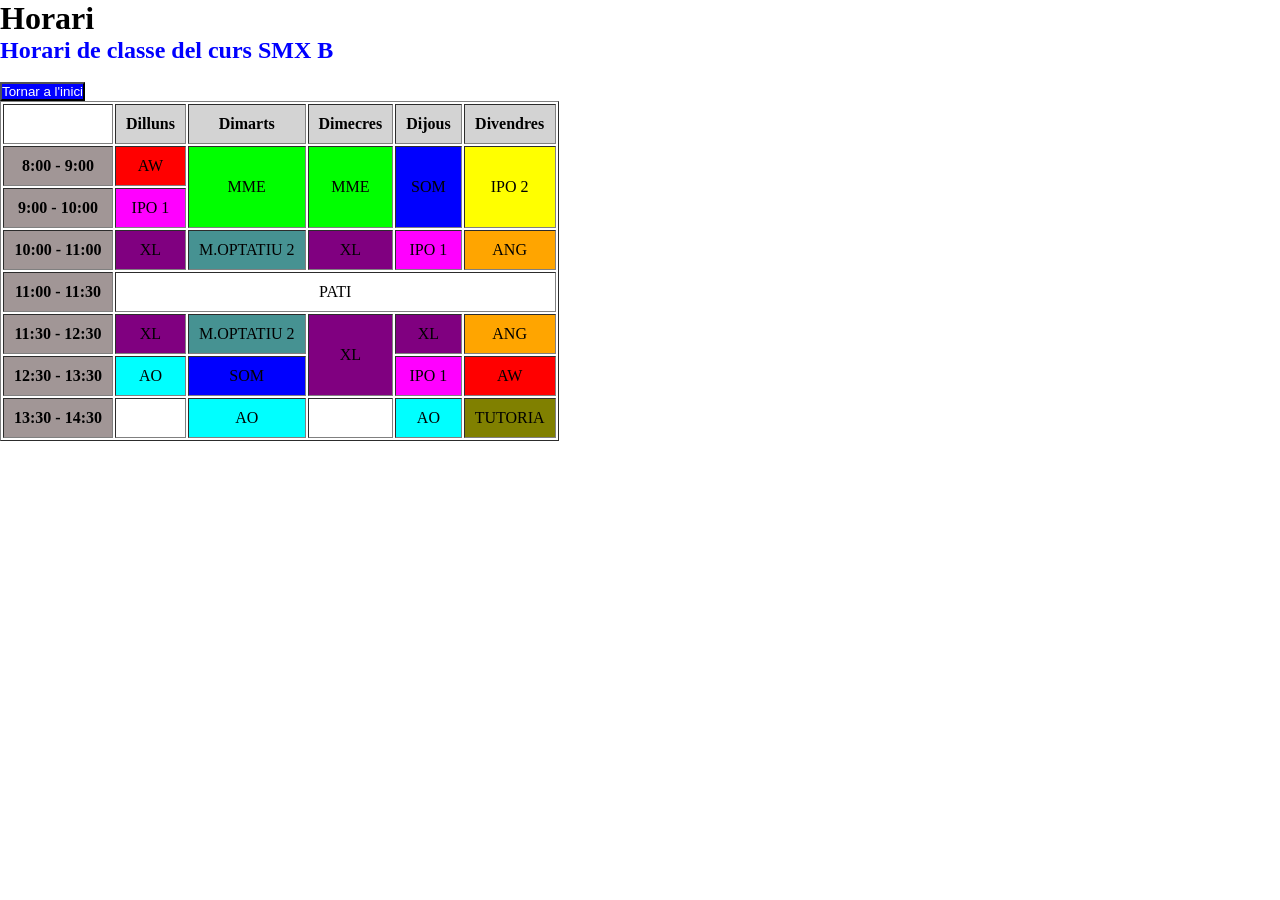
==== html/horari.html @ a81aaeba "estructura actualizada" ====
<!DOCTYPE html>

<html>
    <head>
        <meta charset="utf-8">
        <meta http-equiv="X-UA-Compatible" content="IE=edge">
        <title>Horari</title>
        <meta name="description" content="">
        <meta name="viewport" content="width=device-width, initial-scale=1">
        <link rel="stylesheet" href="./../css/style.css">
        <link rel="stylesheet" href="./../css/color.css">
    </head>
    
    <body>
        <h1>Horari</h1>
            <h2 style="color: #0000FF;">Horari de classe del curs SMX B</h2>  
        
        <br>
        <button 
            style="background-color: #0000FF; color: #FFFFFF;"
            onclick="window.location.href='../index.html'">Tornar a l'inici
        </button>
        
        <br>
        <table border="1">
            
            <thead>
                <tr>  
                    <th></th>
                    <th class="diaSetmana">Dilluns</th>
                    <th class="diaSetmana">Dimarts</th>
                    <th class="diaSetmana">Dimecres</th>
                    <th class="diaSetmana">Dijous</th>
                    <th class="diaSetmana">Divendres</th>
                </tr>
            </thead>
            <tbody> 
                <tr>
                    <th class="horaDia">8:00 - 9:00</th>
                    <td class="AW">AW</td>
                    <td rowspan="2" class="MME">MME</td>
                    <td rowspan="2" class="MME">MME</td>
                    <td rowspan="2" class="SOM">SOM</td>
                    <td rowspan="2" class="IPO2">IPO 2</td>
                </tr>
                <tr>
                    <th class="horaDia">9:00 - 10:00</th>
                    <td class="IPO1">IPO 1</td>
                </tr>
                <tr>
                    <th class="horaDia">10:00 - 11:00</th>
                    <td class="XL">XL</td>
                    <td class="M-OPTATIU2">M.OPTATIU 2</td>
                    <td class="XL">XL</td>
                    <td class="IPO1">IPO 1</td>
                    <td class="ANG">ANG</td>
                </tr>
                <tr>
                    <th class="horaDia">11:00 - 11:30</th>
                    <td colspan="5">PATI</td>
                </tr>
                <tr>
                    <th class="horaDia">11:30 - 12:30</th>
                    <td class="XL">XL</td>
                    <td class="M-OPTATIU2">M.OPTATIU 2</td>
                    <td rowspan="2" class="XL"> XL</td>
                    <td class="XL">XL</td>
                    <td class="ANG">ANG</td>
                </tr>
                <tr>
                    <th class="horaDia">12:30 - 13:30</th>
                    <td class="AO">AO</td>
                    <td class="SOM">SOM</td>
                    <td class="IPO1">IPO 1</td>
                    <td class="AW">AW</td>
                </tr>
                <tr>
                    <th class="horaDia">13:30 - 14:30</th>
                    <td></td>
                    <td class="AO">AO</td>
                    <td></td>
                    <td class="AO">AO</td>
                    <td class="TUTORIA">TUTORIA</td>
                </tr>
                
            </tbody>
        </table>



    </body>
</html>
---- css/style.css ----
* {
    margin: 0;
    padding: 0;

    text-decoration: none;
    list-style: none;
}

td, th {
    text-align: center;
    padding: 10px;
}

#AW {
    background-color: #f2f2f2;
}
---- css/color.css ----
.diaSetmana {
    background-color: lightgray;
}

.horaDia {
    background-color: rgb(161, 150, 150);
}

.textWhite {
    color: whitesmoke;
}

.AW {
    background-color: rgb(255, 0, 0);
  
}

.MME {
    background-color: rgb(0, 255, 0);
   
}

.SOM {
    background-color: rgb(0, 0, 255);
   
}

.IPO2 {
    background-color: rgb(255, 255, 0);
   
}

.IPO1 {
    background-color: rgb(255, 0, 255);
   
}

.AO {
    background-color: rgb(0, 255, 255);
   
}

.ANG {
    background-color: rgb(255, 165, 0);
   
}

.XL {
    background-color: rgb(128, 0, 128);
   
}

.TUTORIA {
    background-color: rgb(128, 128, 0);
   
}
.M-OPTATIU2 {
    background-color: rgb(70, 146, 146);
   
}

.pati {
    background-color: rgb(0, 0, 0);
   
}
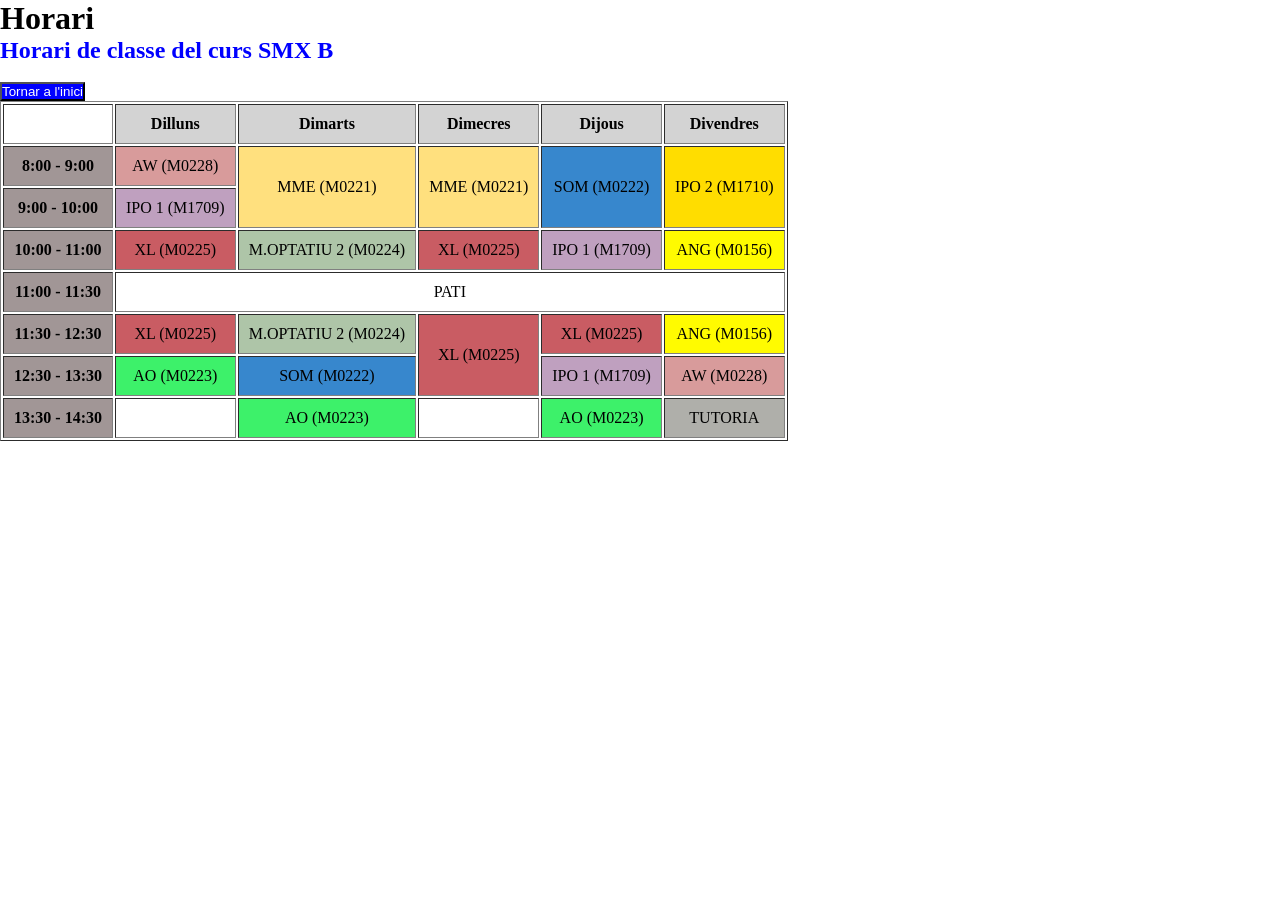
==== commit c9b4d98b: "13:27  02/10/26" ====
--- a/html/horari.html
+++ b/html/horari.html
@@ -37,23 +37,23 @@
             <tbody> 
                 <tr>
                     <th class="horaDia">8:00 - 9:00</th>
-                    <td class="AW">AW</td>
-                    <td rowspan="2" class="MME">MME</td>
-                    <td rowspan="2" class="MME">MME</td>
-                    <td rowspan="2" class="SOM">SOM</td>
-                    <td rowspan="2" class="IPO2">IPO 2</td>
+                    <td class="AW">AW (M0228)</td>
+                    <td rowspan="2" class="MME">MME  (M0221)</td>
+                    <td rowspan="2" class="MME">MME (M0221)</td>
+                    <td rowspan="2" class="SOM">SOM  (M0222)</td>
+                    <td rowspan="2" class="IPO2">IPO 2  (M1710)</td>
                 </tr>
                 <tr>
                     <th class="horaDia">9:00 - 10:00</th>
-                    <td class="IPO1">IPO 1</td>
+                    <td class="IPO1">IPO 1 (M1709)</td>
                 </tr>
                 <tr>
                     <th class="horaDia">10:00 - 11:00</th>
-                    <td class="XL">XL</td>
-                    <td class="M-OPTATIU2">M.OPTATIU 2</td>
-                    <td class="XL">XL</td>
-                    <td class="IPO1">IPO 1</td>
-                    <td class="ANG">ANG</td>
+                    <td class="XL">XL (M0225)</td>
+                    <td class="M-OPTATIU2">M.OPTATIU 2 (M0224)</td>
+                    <td class="XL">XL (M0225)</td>
+                    <td class="IPO1">IPO 1 (M1709)</td>
+                    <td class="ANG">ANG  (M0156)</td>
                 </tr>
                 <tr>
                     <th class="horaDia">11:00 - 11:30</th>
@@ -61,25 +61,25 @@
                 </tr>
                 <tr>
                     <th class="horaDia">11:30 - 12:30</th>
-                    <td class="XL">XL</td>
-                    <td class="M-OPTATIU2">M.OPTATIU 2</td>
-                    <td rowspan="2" class="XL"> XL</td>
-                    <td class="XL">XL</td>
-                    <td class="ANG">ANG</td>
+                    <td class="XL">XL (M0225)</td>
+                    <td class="M-OPTATIU2">M.OPTATIU 2 (M0224) </td>
+                    <td rowspan="2" class="XL"> XL (M0225)</td>
+                    <td class="XL">XL (M0225)</td>
+                    <td class="ANG">ANG  (M0156)</td>
                 </tr>
                 <tr>
                     <th class="horaDia">12:30 - 13:30</th>
-                    <td class="AO">AO</td>
-                    <td class="SOM">SOM</td>
-                    <td class="IPO1">IPO 1</td>
-                    <td class="AW">AW</td>
+                    <td class="AO">AO (M0223) </td>
+                    <td class="SOM">SOM (M0222)</td>
+                    <td class="IPO1">IPO 1 (M1709)</td>
+                    <td class="AW">AW (M0228) </td>
                 </tr>
                 <tr>
                     <th class="horaDia">13:30 - 14:30</th>
                     <td></td>
-                    <td class="AO">AO</td>
+                    <td class="AO">AO (M0223)</td>
                     <td></td>
-                    <td class="AO">AO</td>
+                    <td class="AO">AO (M0223)</td>
                     <td class="TUTORIA">TUTORIA</td>
                 </tr>
                 
--- a/css/color.css
+++ b/css/color.css
@@ -11,51 +11,51 @@
 }
 
 .AW {
-    background-color: rgb(255, 0, 0);
+    background-color: rgb(216, 155, 155);
   
 }
 
 .MME {
-    background-color: rgb(0, 255, 0);
+    background-color: rgba(255, 214, 81, 0.74);
    
 }
 
 .SOM {
-    background-color: rgb(0, 0, 255);
+    background-color: rgb(55, 135, 205);
    
 }
 
 .IPO2 {
-    background-color: rgb(255, 255, 0);
+    background-color: rgb(255, 221, 0);
    
 }
 
 .IPO1 {
-    background-color: rgb(255, 0, 255);
+    background-color: rgba(100, 25, 100, 0.413);
    
 }
 
 .AO {
-    background-color: rgb(0, 255, 255);
+    background-color: rgba(19, 238, 74, 0.819);
    
 }
 
 .ANG {
-    background-color: rgb(255, 165, 0);
+    background-color: rgb(255, 251, 0);
    
 }
 
 .XL {
-    background-color: rgb(128, 0, 128);
+    background-color: rgba(186, 46, 55, 0.778);
    
 }
 
 .TUTORIA {
-    background-color: rgb(128, 128, 0);
+    background-color: rgba(122, 122, 114, 0.601);
    
 }
 .M-OPTATIU2 {
-    background-color: rgb(70, 146, 146);
+    background-color: rgba(21, 89, 3, 0.345);
    
 }
 
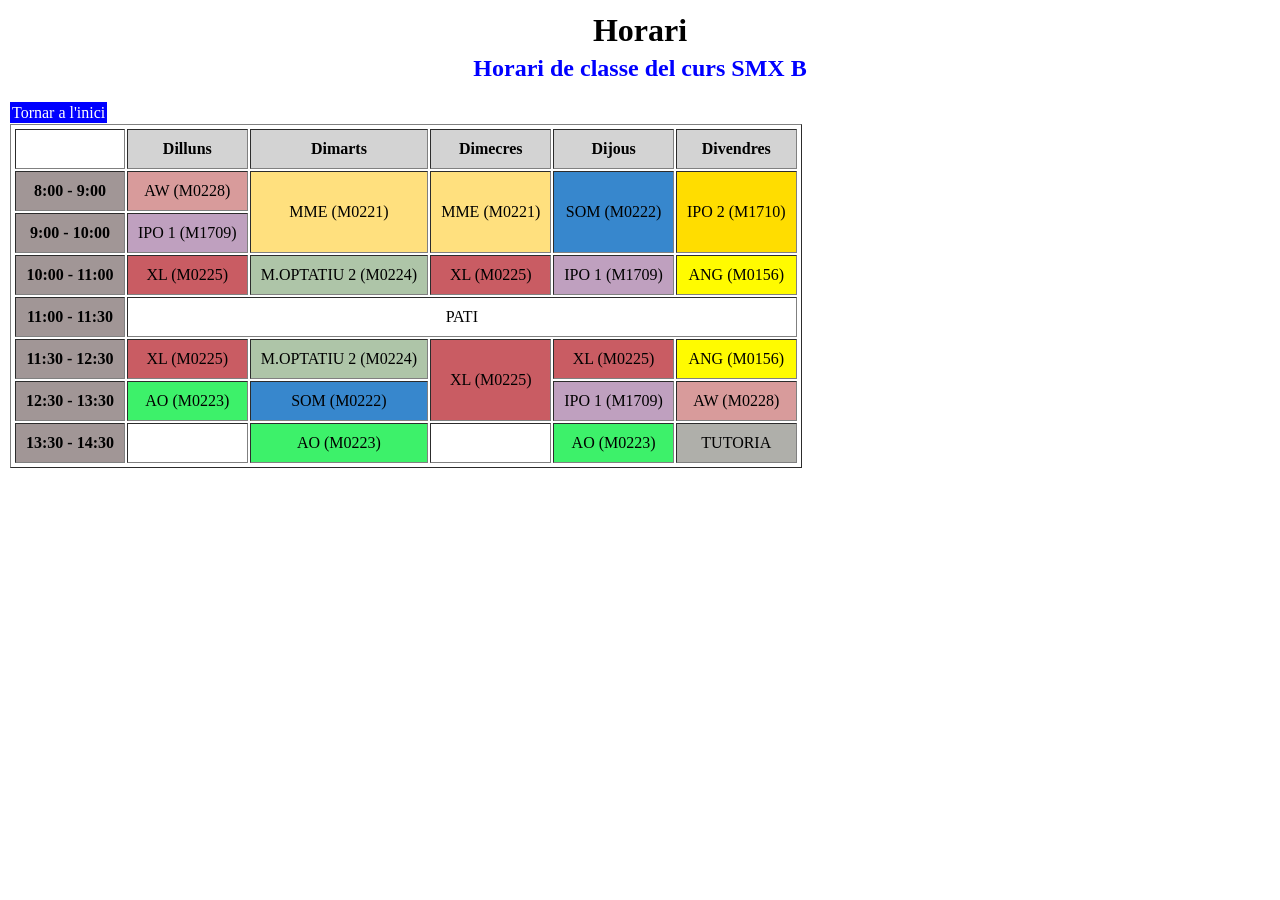
==== commit 100807cf: "update" ====
--- a/html/horari.html
+++ b/html/horari.html
@@ -1,92 +1,92 @@
 <!DOCTYPE html>
 
 <html>
-    <head>
-        <meta charset="utf-8">
-        <meta http-equiv="X-UA-Compatible" content="IE=edge">
-        <title>Horari</title>
-        <meta name="description" content="">
-        <meta name="viewport" content="width=device-width, initial-scale=1">
-        <link rel="stylesheet" href="./../css/style.css">
-        <link rel="stylesheet" href="./../css/color.css">
-    </head>
-    
-    <body>
-        <h1>Horari</h1>
-            <h2 style="color: #0000FF;">Horari de classe del curs SMX B</h2>  
-        
-        <br>
-        <button 
-            style="background-color: #0000FF; color: #FFFFFF;"
-            onclick="window.location.href='../index.html'">Tornar a l'inici
-        </button>
-        
-        <br>
-        <table border="1">
-            
-            <thead>
-                <tr>  
-                    <th></th>
-                    <th class="diaSetmana">Dilluns</th>
-                    <th class="diaSetmana">Dimarts</th>
-                    <th class="diaSetmana">Dimecres</th>
-                    <th class="diaSetmana">Dijous</th>
-                    <th class="diaSetmana">Divendres</th>
-                </tr>
-            </thead>
-            <tbody> 
-                <tr>
-                    <th class="horaDia">8:00 - 9:00</th>
-                    <td class="AW">AW (M0228)</td>
-                    <td rowspan="2" class="MME">MME  (M0221)</td>
-                    <td rowspan="2" class="MME">MME (M0221)</td>
-                    <td rowspan="2" class="SOM">SOM  (M0222)</td>
-                    <td rowspan="2" class="IPO2">IPO 2  (M1710)</td>
-                </tr>
-                <tr>
-                    <th class="horaDia">9:00 - 10:00</th>
-                    <td class="IPO1">IPO 1 (M1709)</td>
-                </tr>
-                <tr>
-                    <th class="horaDia">10:00 - 11:00</th>
-                    <td class="XL">XL (M0225)</td>
-                    <td class="M-OPTATIU2">M.OPTATIU 2 (M0224)</td>
-                    <td class="XL">XL (M0225)</td>
-                    <td class="IPO1">IPO 1 (M1709)</td>
-                    <td class="ANG">ANG  (M0156)</td>
-                </tr>
-                <tr>
-                    <th class="horaDia">11:00 - 11:30</th>
-                    <td colspan="5">PATI</td>
-                </tr>
-                <tr>
-                    <th class="horaDia">11:30 - 12:30</th>
-                    <td class="XL">XL (M0225)</td>
-                    <td class="M-OPTATIU2">M.OPTATIU 2 (M0224) </td>
-                    <td rowspan="2" class="XL"> XL (M0225)</td>
-                    <td class="XL">XL (M0225)</td>
-                    <td class="ANG">ANG  (M0156)</td>
-                </tr>
-                <tr>
-                    <th class="horaDia">12:30 - 13:30</th>
-                    <td class="AO">AO (M0223) </td>
-                    <td class="SOM">SOM (M0222)</td>
-                    <td class="IPO1">IPO 1 (M1709)</td>
-                    <td class="AW">AW (M0228) </td>
-                </tr>
-                <tr>
-                    <th class="horaDia">13:30 - 14:30</th>
-                    <td></td>
-                    <td class="AO">AO (M0223)</td>
-                    <td></td>
-                    <td class="AO">AO (M0223)</td>
-                    <td class="TUTORIA">TUTORIA</td>
-                </tr>
-                
-            </tbody>
-        </table>
+
+<head>
+    <meta charset="utf-8">
+    <meta http-equiv="X-UA-Compatible" content="IE=edge">
+    <title>Horari</title>
+    <meta name="description" content="">
+    <meta name="viewport" content="width=device-width, initial-scale=1">
+    <link rel="stylesheet" href="./../css/style.css">
+    <link rel="stylesheet" href="./../css/color.css">
+</head>
+
+    <h1>Horari</h1>
+    <h2 style="color: #0000FF;">Horari de classe del curs SMX B</h2>
+
+    <br>
+    <button1 
+        style="background-color: #0000FF; color: #FFFFFF;" onclick="window.location.href='/'">Tornar a l'inici
+    </button1>
+
+    <br>
+    <table border="1">
+
+        <thead>
+            <tr>
+                <th></th>
+                <th class="diaSetmana">Dilluns</th>
+                <th class="diaSetmana">Dimarts</th>
+                <th class="diaSetmana">Dimecres</th>
+                <th class="diaSetmana">Dijous</th>
+                <th class="diaSetmana">Divendres</th>
+            </tr>
+        </thead>
+        <tbody>
+            <tr>
+                <th class="horaDia">8:00 - 9:00</th>
+                <td class="AW">AW (M0228)</td>
+                <td rowspan="2" class="MME">MME (M0221)</td>
+                <td rowspan="2" class="MME">MME (M0221)</td>
+                <td rowspan="2" class="SOM">SOM (M0222)</td>
+                <td rowspan="2" class="IPO2">IPO 2 (M1710)</td>
+            </tr>
+            <tr>
+                <th class="horaDia">9:00 - 10:00</th>
+                <td class="IPO1">IPO 1 (M1709)</td>
+            </tr>
+            <tr>
+                <th class="horaDia">10:00 - 11:00</th>
+                <td class="XL">XL (M0225)</td>
+                <td class="M-OPTATIU2">M.OPTATIU 2 (M0224)</td>
+                <td class="XL">XL (M0225)</td>
+                <td class="IPO1">IPO 1 (M1709)</td>
+                <td class="ANG">ANG (M0156)</td>
+            </tr>
+            <tr>
+                <th class="horaDia">11:00 - 11:30</th>
+                <td colspan="5">PATI</td>
+            </tr>
+            <tr>
+                <th class="horaDia">11:30 - 12:30</th>
+                <td class="XL">XL (M0225)</td>
+                <td class="M-OPTATIU2">M.OPTATIU 2 (M0224) </td>
+                <td rowspan="2" class="XL"> XL (M0225)</td>
+                <td class="XL">XL (M0225)</td>
+                <td class="ANG">ANG (M0156)</td>
+            </tr>
+            <tr>
+                <th class="horaDia">12:30 - 13:30</th>
+                <td class="AO">AO (M0223) </td>
+                <td class="SOM">SOM (M0222)</td>
+                <td class="IPO1">IPO 1 (M1709)</td>
+                <td class="AW">AW (M0228) </td>
+            </tr>
+            <tr>
+                <th class="horaDia">13:30 - 14:30</th>
+                <td></td>
+                <td class="AO">AO (M0223)</td>
+                <td></td>
+                <td class="AO">AO (M0223)</td>
+                <td class="TUTORIA">TUTORIA</td>
+            </tr>
+
+        </tbody>
+    </table>
 
 
 
-    </body>
+</body>
+
 </html>
--- a/css/style.css
+++ b/css/style.css
@@ -1,9 +1,13 @@
 * {
-    margin: 0;
-    padding: 0;
+    margin: 2px;
+    padding: 2px;
 
     text-decoration: none;
     list-style: none;
+}
+
+title, h1, h2, ul1, p{
+    text-align: center;
 }
 
 td, th {
@@ -14,3 +18,4 @@
 #AW {
     background-color: #f2f2f2;
 }
+
